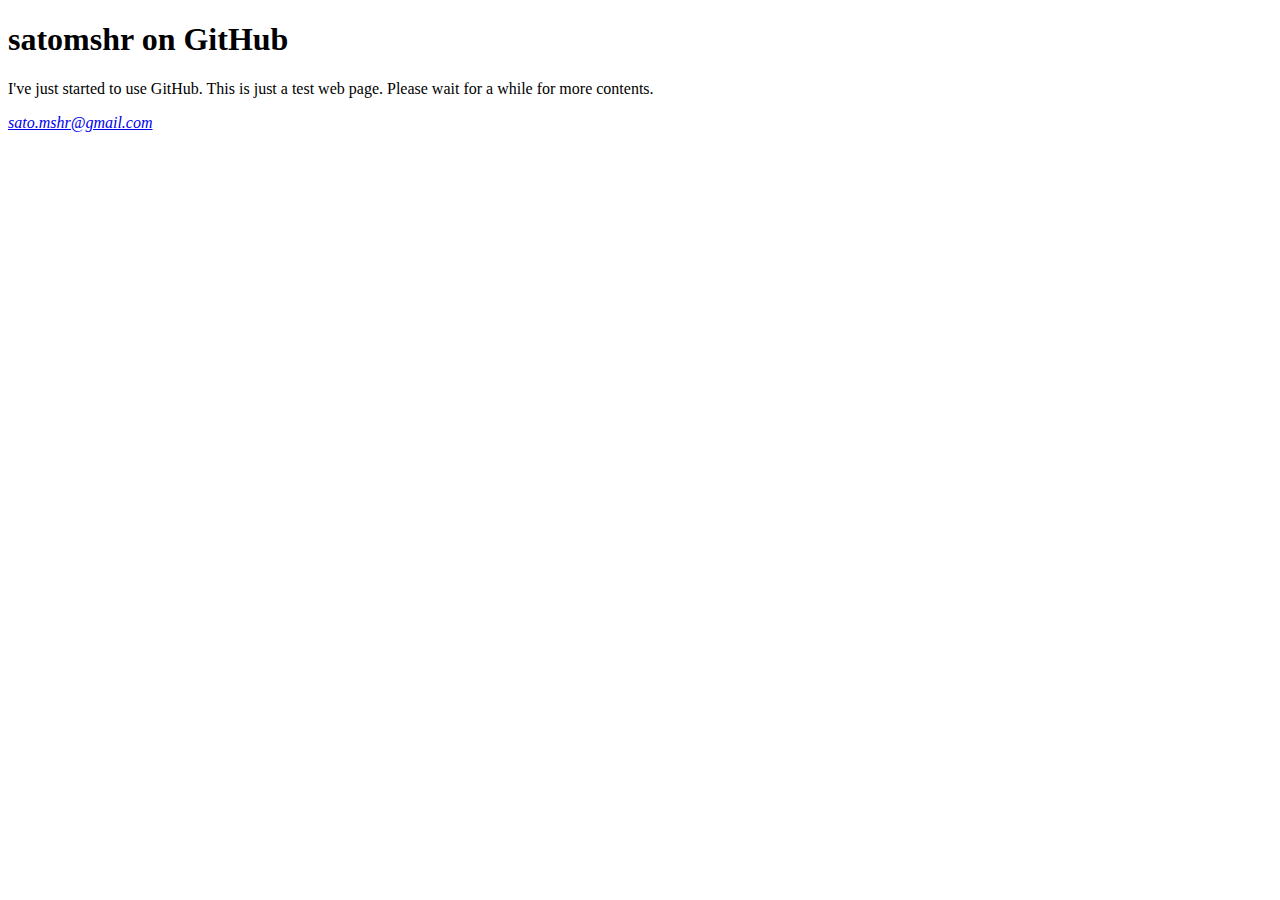
==== index.html @ 375e7e9b "Create just a test web page." ====
<!DOCTYPE HTML PUBLIC "-//W3C//DTD HTML 4.01//EN"
        "http://www.w3.org/TR/REC-html40/strict.dtd">
<html>

<head>
<title>satomshr on GitHub</title>
<link href="mailto:m@sa.to" rev="MADE">
</head>

<body>
<h1>satomshr on GitHub</h1>

<p>I've just started to use GitHub. This is just a test web page.
Please wait for a while for more contents.</p>

<address>
<a href="mailto:sato.mshr@gmail.com">sato.mshr@gmail.com</a>
</address>

</body>

</html>
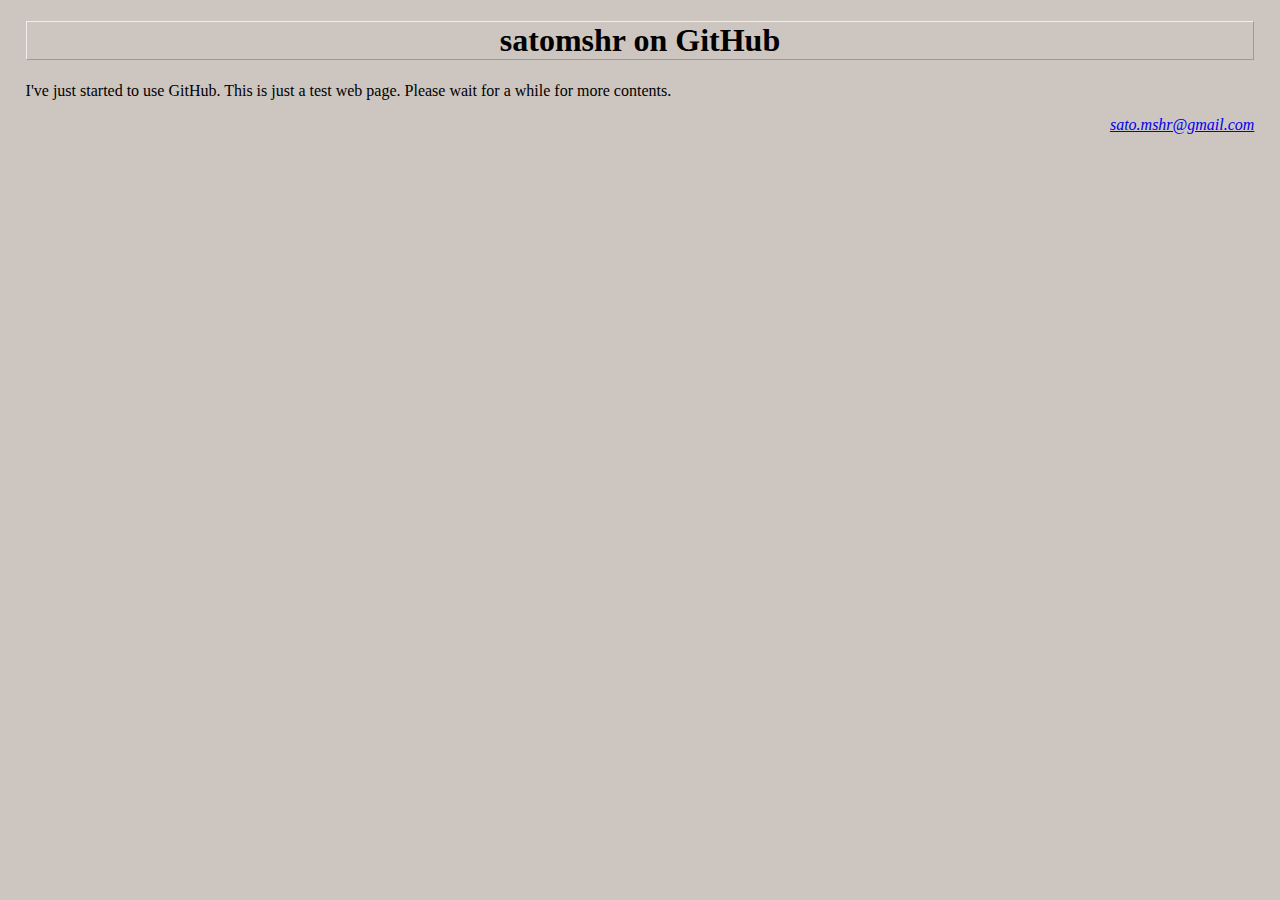
==== commit 89a2b511: "css file is added in header" ====
--- a/index.html
+++ b/index.html
@@ -3,8 +3,9 @@
 <html>
 
 <head>
-<title>satomshr on GitHub</title>
-<link href="mailto:m@sa.to" rev="MADE">
+  <title>satomshr on GitHub</title>
+  <link title="default" href="./css/default.css" type="text/css" rel="stylesheet">
+  <link href="mailto:sato.mshr@gmail.com" rev="MADE">
 </head>
 
 <body>
@@ -14,9 +15,8 @@
 Please wait for a while for more contents.</p>
 
 <address>
-<a href="mailto:sato.mshr@gmail.com">sato.mshr@gmail.com</a>
+  <a href="mailto:sato.mshr@gmail.com">sato.mshr@gmail.com</a>
 </address>
 
 </body>
-
-</html>+</html>
--- a/css/default.css
+++ b/css/default.css
@@ -0,0 +1,60 @@
+/*
+	default.css
+	Copyright (C) 1998, 1999 Masahiro SATO
+	$Id: default.css,v 1.8 2000-01-29 18:37:52+09 msato Exp $
+	Time-stamp: <05/06/18 11:42:28 msato>
+*/
+
+body {
+/*
+	line-height:	120%;
+*/
+	margin-right:	2%;
+	margin-left:	2%;
+	margin-top:	1em;
+	margin-bottom:	1em;
+	background-color:	rgb(205,197,191);
+}
+
+address {
+	text-align:	right;
+
+}
+
+.copyright {
+	text-align:	center;
+}
+
+.lastmod {
+	margin-top:	-1.8em
+}
+
+.lang {
+	text-align:	right;
+}
+
+p.subtitle {
+	width:		80%;
+	font-size:	smaller;
+}
+
+h1 {
+	text-align:	center;
+	border-style:	outset;
+	border-width:	thin;
+}
+
+img.banner {
+/*
+        width:		88px;
+        height:		31px;
+*/
+	border:		0;
+}
+
+/*
+img.smallusagi {
+	width:		39px;
+	height:		68px;
+}
+*/
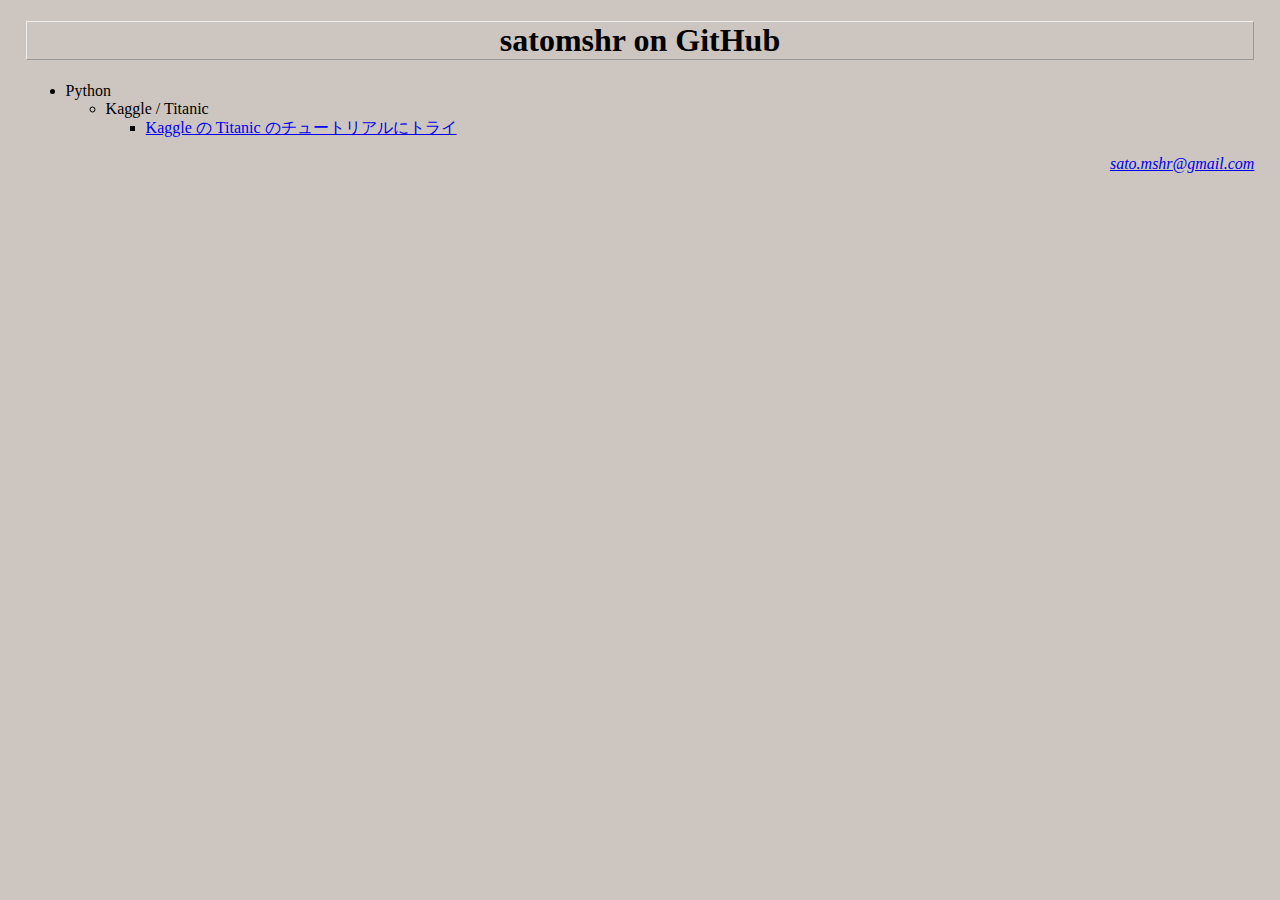
==== commit dbac322d: "Add link to python/kaggle_titanic/tutorial_20201107.html" ====
--- a/index.html
+++ b/index.html
@@ -11,8 +11,16 @@
 <body>
 <h1>satomshr on GitHub</h1>
 
-<p>I've just started to use GitHub. This is just a test web page.
-Please wait for a while for more contents.</p>
+<ul>
+  <li>Python
+    <ul>
+      <li>Kaggle / Titanic
+          <ul>
+            <li><a href="./python/kaggle_titanic/tutorial_20201107.html">Kaggle の Titanic のチュートリアルにトライ</a></li>
+          </ul> </li>
+    </ul> </li>
+
+</ul>
 
 <address>
   <a href="mailto:sato.mshr@gmail.com">sato.mshr@gmail.com</a>
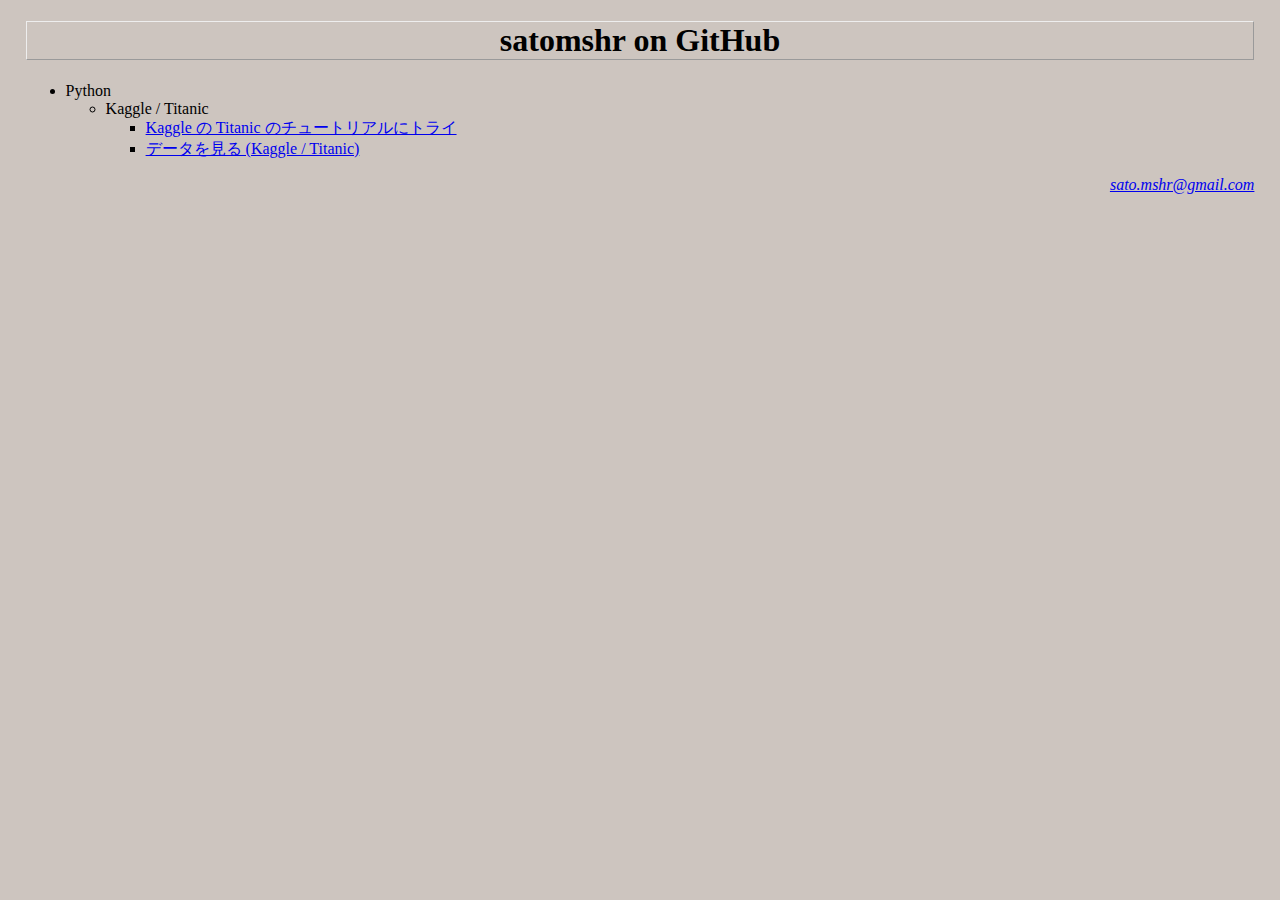
==== commit ae3cd8b8: "Link to show_data.html" ====
--- a/index.html
+++ b/index.html
@@ -17,6 +17,7 @@
       <li>Kaggle / Titanic
           <ul>
             <li><a href="./python/kaggle_titanic/tutorial_20201107.html">Kaggle の Titanic のチュートリアルにトライ</a></li>
+            <li><a href="./python/kaggle_titanic/show_data.html">データを見る (Kaggle / Titanic)</a></li>
           </ul> </li>
     </ul> </li>
 
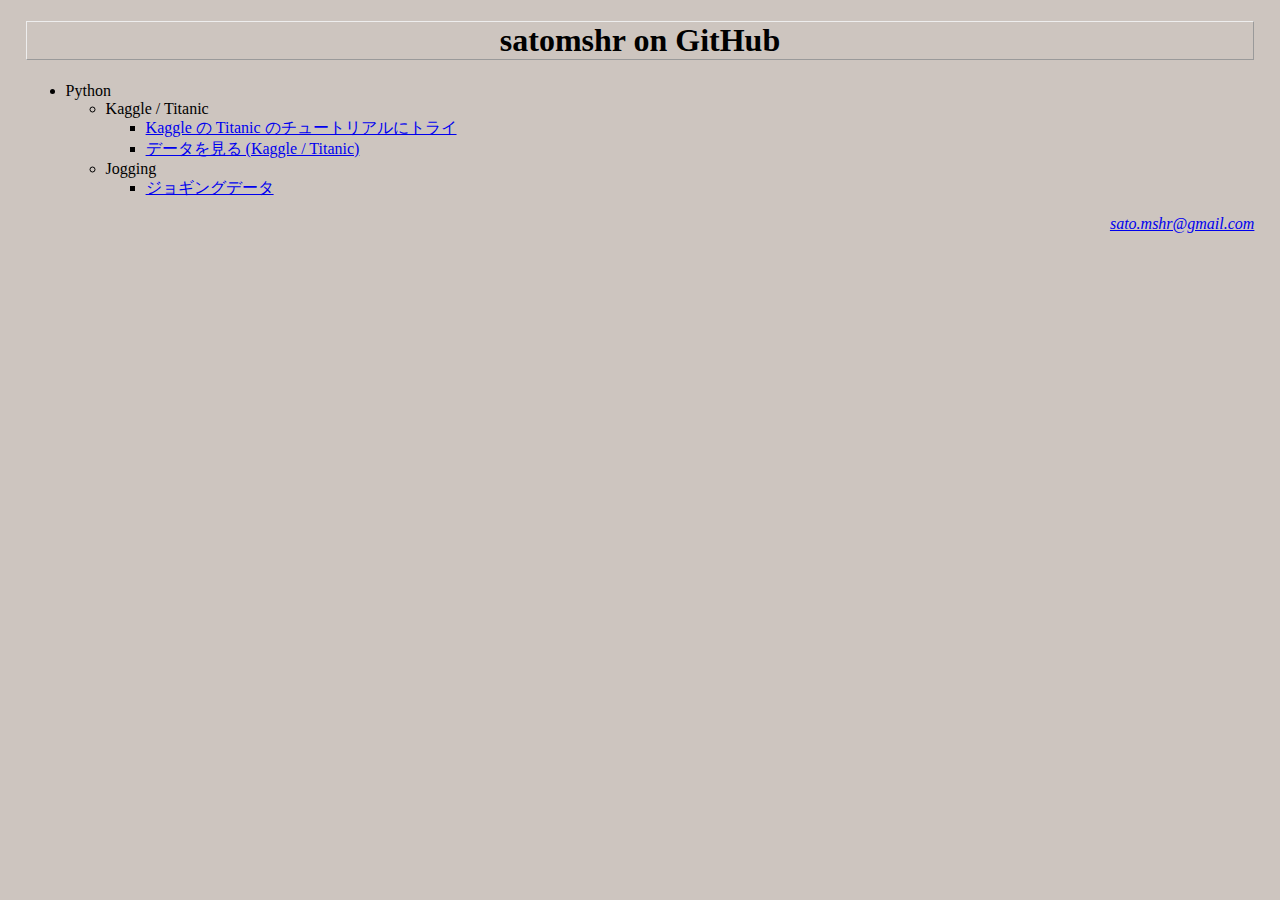
==== commit 04b1b267: "Link to python/jogging/jogging.html" ====
--- a/index.html
+++ b/index.html
@@ -19,6 +19,10 @@
             <li><a href="./python/kaggle_titanic/tutorial_20201107.html">Kaggle の Titanic のチュートリアルにトライ</a></li>
             <li><a href="./python/kaggle_titanic/show_data.html">データを見る (Kaggle / Titanic)</a></li>
           </ul> </li>
+      <li>Jogging
+          <ul>
+            <li><a href="./python/jogging/jogging.html">ジョギングデータ</a></li>
+          </ul></li>
     </ul> </li>
 
 </ul>
